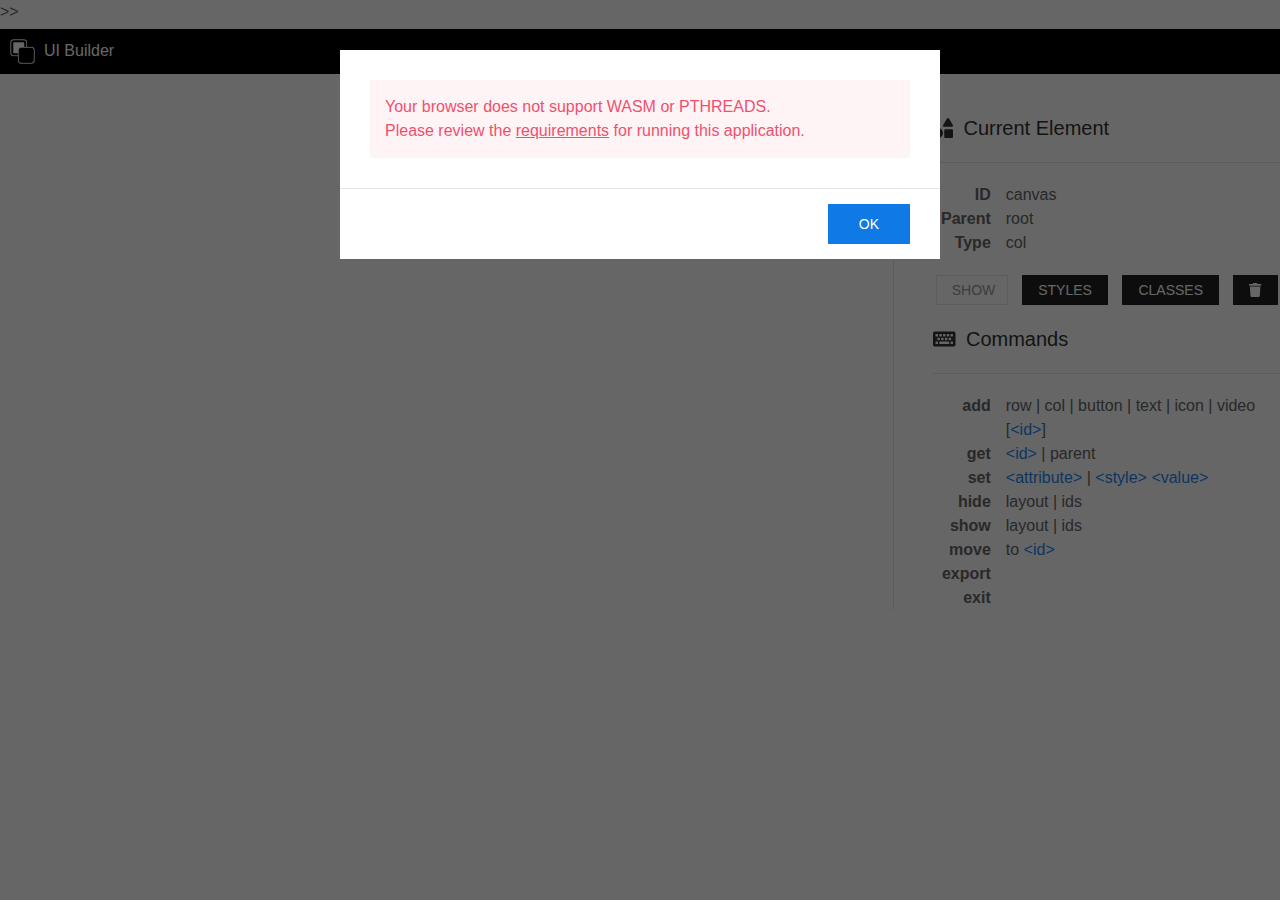
==== web/index.html @ 8183e987 "Added the initial UI Builder code" ====
<!doctype html>
<html lang="en">

<head>
    <meta charset="utf-8">
    <meta name="viewport" content="width=device-width, initial-scale=1">
    
    <title>UI Builder</title>
    
    <link rel="stylesheet" href="css/uikit.min.css">
    <link rel="stylesheet" href="css/index.css">
    
    <script src="js/uikit.min.js"></script>
    
    <script src="js/fontawesome.min.js"></script>
    <script src="js/brands.min.js"></script>
    <script src="js/solid.min.js"></script>
</head>

<body>
    <div id="console">&gt;&gt;<input id="input" class="uk-width-2-3" type="text" autocomplete="off"></div>
    
    <div id="app">
        <div id="header" class="uk-width-1-1">
            <img src="logo.png" width="25" height="25">&nbsp;&nbsp;UI Builder
        </div>
        
        <div id="root" class="uk-grid-divider uk-width-1-1" uk-grid>
            <div id="canvas" class="uk-width-expand" data-type="col"></div>
            
            <div id="info" class="uk-width-1-3">
                <h4><i class="fas fa-shapes uk-margin-small-right"></i>Current Element</h4>
                
                <hr class="margin-remove">
                
                <div uk-grid>
                    <div class="uk-width-1-1">
                        <div class="uk-grid-small uk-margin-remove-top" uk-grid>
                            <div class="uk-width-1-5 uk-text-right"><strong>ID</strong></div>
                            <div class="uk-width-expand" id="currentId">canvas</div>
                        </div>
                    
                        <div class="uk-grid-small uk-margin-remove-top" uk-grid>
                            <div class="uk-width-1-5 uk-text-right"><strong>Parent</strong></div>
                            <div class="uk-width-expand" id="currentParent">root</div>
                        </div>
                    
                        <div class="uk-grid-small uk-margin-remove-top" uk-grid>
                            <div class="uk-width-1-5 uk-text-right"><strong>Type</strong></div>
                            <div class="uk-width-expand" id="currentType">col</div>
                        </div>
                        
                        <div class="uk-margin-top uk-text-center">
                            <button class="uk-button uk-button-small uk-button-secondary" id="currentShowHide" disabled>Show</button>
                            <button class="uk-button uk-button-small uk-button-secondary uk-margin-small-left" uk-toggle="target: #currentStyles">Styles</button>
                            <button class="uk-button uk-button-small uk-button-secondary uk-margin-small-left" uk-toggle="target: #currentClasses">Classes</button>
                            <button class="uk-button uk-button-small uk-button-secondary uk-margin-small-left" id="currentRemove"><i class="fas fa-trash"></i></button>
                        </div>
                    </div>
                </div>
                
                <h4 class="uk-margin-top"><i class="fas fa-keyboard uk-margin-small-right"></i>Commands</h4><hr class="margin-remove">
                
                <div uk-grid>
                    <div class="uk-width-1-1">
                        <div class="uk-grid-small uk-margin-remove-top" uk-grid>
                            <div class="uk-width-1-5 uk-text-right"><strong>add</strong></div>
                            <div class="uk-width-expand">row | col | button | text | icon | video [<span class="uk-text-primary">&lt;id&gt;</span>]</div>
                        </div>
                        
                        <div class="uk-grid-small uk-margin-remove-top" uk-grid>
                            <div class="uk-width-1-5 uk-text-right"><strong>get</strong></div>
                            <div class="uk-width-expand"><span class="uk-text-primary">&lt;id&gt;</span> | parent</div>
                        </div>
                        
                        <div class="uk-grid-small uk-margin-remove-top" uk-grid>
                            <div class="uk-width-1-5 uk-text-right"><strong>set</strong></div>
                            <div class="uk-width-expand"><span class="uk-text-primary">&lt;attribute&gt;</span> | <span class="uk-text-primary">&lt;style&gt;</span> <span class="uk-text-primary">&lt;value&gt;</span></div>
                        </div>
                        
                        <div class="uk-grid-small uk-margin-remove-top" uk-grid>
                            <div class="uk-width-1-5 uk-text-right"><strong>hide</strong></div>
                            <div class="uk-width-expand">layout | ids</div>
                        </div>
                        
                        <div class="uk-grid-small uk-margin-remove-top" uk-grid>
                            <div class="uk-width-1-5 uk-text-right"><strong>show</strong></div>
                            <div class="uk-width-expand">layout | ids</div>
                        </div>
                        
                        <div class="uk-grid-small uk-margin-remove-top" uk-grid>
                            <div class="uk-width-1-5 uk-text-right"><strong>move</strong></div>
                            <div class="uk-width-expand">to <span class="uk-text-primary">&lt;id&gt;</span></div>
                        </div>
                        
                        <div class="uk-grid-small uk-margin-remove-top" uk-grid>
                            <div class="uk-width-1-5 uk-text-right"><strong>export</strong></div>
                            <div class="uk-width-expand"></div>
                        </div>
                        
                        <div class="uk-grid-small uk-margin-remove-top" uk-grid>
                            <div class="uk-width-1-5 uk-text-right"><strong>exit</strong></div>
                            <div class="uk-width-expand"></div>
                        </div>
                    </div>
                </div>
                
                <div id="currentStyles" uk-offcanvas="flip: true">
                    <div class="uk-offcanvas-bar">
                        <button class="uk-offcanvas-close" type="button" uk-close></button>
                        
                        <h1 class="uk-heading-bullet">Styles</h1>
                        
                        This will eventually display all the element's styles and allow you to update multiple ones.
                    </div>
                </div>
                
                <div id="currentClasses" uk-offcanvas="flip: true">
                    <div class="uk-offcanvas-bar">
                        <button class="uk-offcanvas-close" type="button" uk-close></button>
                        
                        <h1 class="uk-heading-bullet">Classes</h1>
                        
                        This will allow you to adjust the element's classes.
                    </div>
                </div>
            </div>
        </div>
    </div>
    
    <script src="js/libr3.js"></script>
    <script src="js/index.js"></script>
</body>

</html>
---- web/css/index.css ----
/* UIkit Overrides */

.uk-notification-message {
    border-color: #FFFFFF !important;
    padding: 5px !important;
    text-align: center !important;
    font-size: 95% !important;
}

.uk-notification-message-primary {
    background-color: #000000 !important;
    color: #FFFFFF !important;
}

.uk-notification-message-danger {
    background-color: #D85030 !important;
    color: #FFFFFF !important;
}

.uk-offcanvas-bar {
    width: 450px;
}

.uk-tooltip {
    background-color: #000000;
}

/* UI Builder */

#console {
    padding-bottom: 5px;
}

#console > #input {
    border: none;
    outline: none;
    margin-left: 5px;
}

#app > #header {
    background-color: #000000;
    color: #FFFFFF;
    padding: 10px;
}

#app > #root {
    padding-top: 40px;
    
    /* resolves a bug in UIkit where margin-left is set */
    /* to -40px when there is nothing inside the grid   */
    margin-left: 0px;
}

#app > #root > #canvas {
    padding-left: 40px;
}

#app > #root > #info #currentShowHide {
    width: 72px;
}
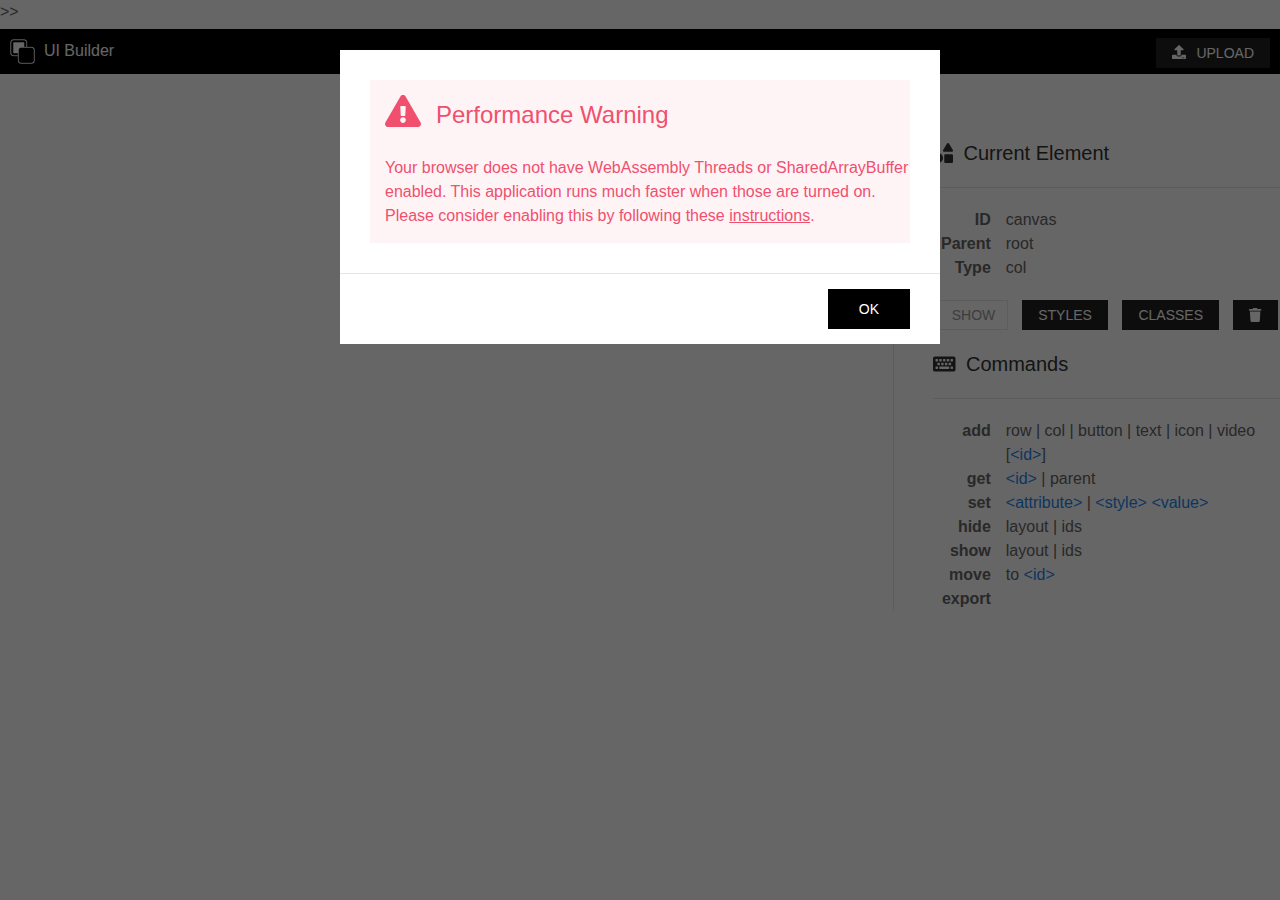
==== commit cf9d83c4: "Added the ability to upload a previously exported app (HTML only)" ====
--- a/web/index.html
+++ b/web/index.html
@@ -23,6 +23,11 @@
     <div id="app">
         <div id="header" class="uk-width-1-1">
             <img src="logo.png" width="25" height="25">&nbsp;&nbsp;UI Builder
+            
+            <div class="uk-align-right" uk-form-custom>
+                <input id="upload" type="file" multiple>
+                <button class="uk-button uk-button-small uk-button-secondary"><i class="fas fa-upload uk-margin-small-right"></i>Upload</button>
+            </div>
         </div>
         
         <div id="root" class="uk-grid-divider uk-width-1-1" uk-grid>
@@ -97,11 +102,6 @@
                             <div class="uk-width-1-5 uk-text-right"><strong>export</strong></div>
                             <div class="uk-width-expand"></div>
                         </div>
-                        
-                        <div class="uk-grid-small uk-margin-remove-top" uk-grid>
-                            <div class="uk-width-1-5 uk-text-right"><strong>exit</strong></div>
-                            <div class="uk-width-expand"></div>
-                        </div>
                     </div>
                 </div>
                 
@@ -128,7 +128,6 @@
         </div>
     </div>
     
-    <script src="js/libr3.js"></script>
     <script src="js/index.js"></script>
 </body>
 
--- a/web/css/index.css
+++ b/web/css/index.css
@@ -15,6 +15,19 @@
 .uk-notification-message-danger {
     background-color: #D85030 !important;
     color: #FFFFFF !important;
+}
+
+.uk-modal h3 {
+    display: inline;
+    margin-left: 15px;
+}
+
+.uk-modal .uk-alert {
+    padding-right: 0px;
+}
+
+.uk-modal .uk-button-primary {
+    background-color: #000000 !important;
 }
 
 .uk-offcanvas-bar {
@@ -43,6 +56,11 @@
     padding: 10px;
 }
 
+#app > #header button {
+    position: relative;
+    bottom: 1.5px;
+}
+
 #app > #root {
     padding-top: 40px;
     
@@ -55,6 +73,17 @@
     padding-left: 40px;
 }
 
+#app > #root > #canvas > #loader {
+    position: absolute;
+    top: 50%; left: 50%;
+    transform: translate(-50%, -50%);
+}
+
+#app > #root > #canvas > #loader .fa-circle-notch {
+    position: relative;
+    top: 1px;
+}
+
 #app > #root > #info #currentShowHide {
     width: 72px;
 }
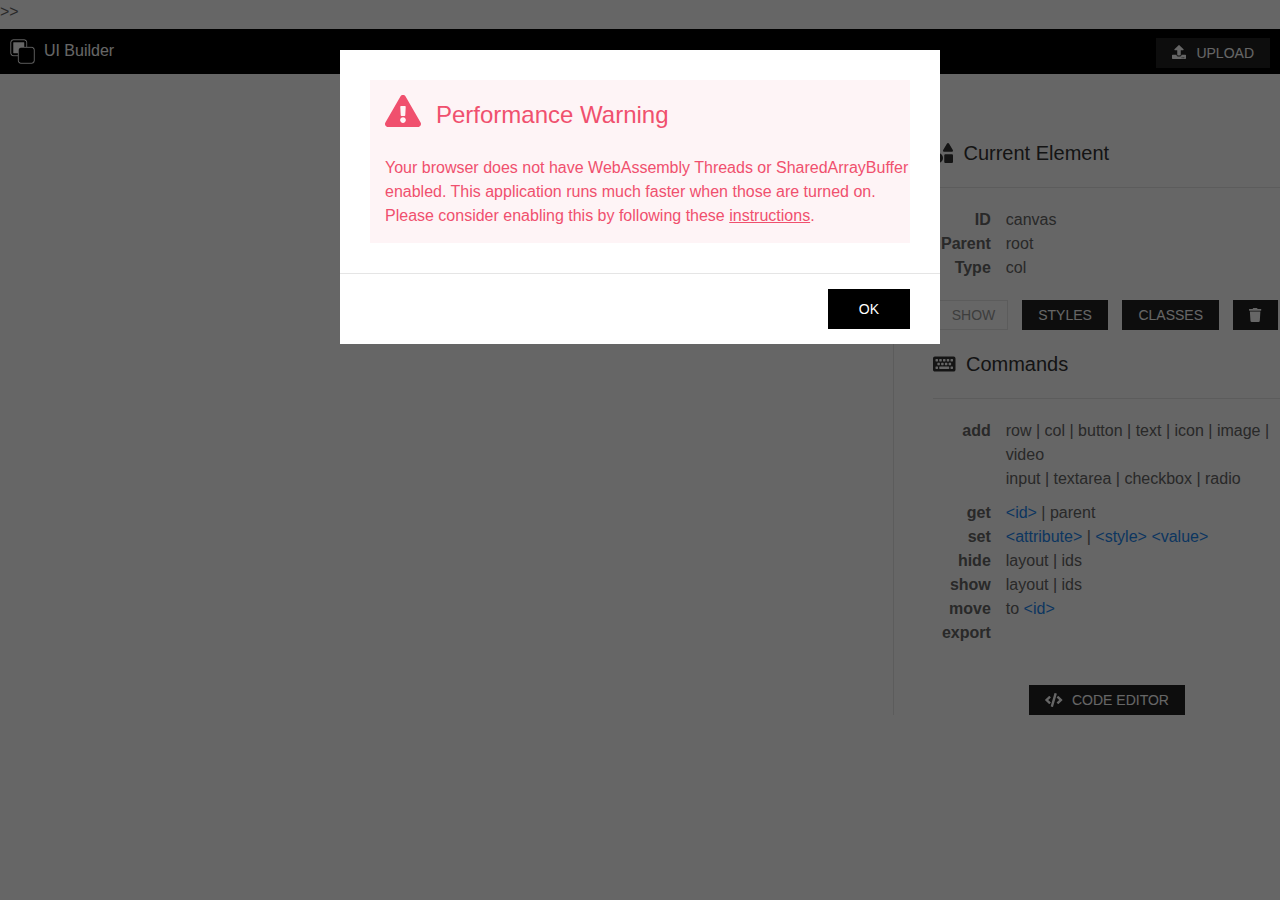
==== commit 510ada00: "Added the ability to update all the element's properties in the Styles sidebar" ====
--- a/web/index.html
+++ b/web/index.html
@@ -70,7 +70,12 @@
                     <div class="uk-width-1-1">
                         <div class="uk-grid-small uk-margin-remove-top" uk-grid>
                             <div class="uk-width-1-5 uk-text-right"><strong>add</strong></div>
-                            <div class="uk-width-expand">row | col | button | text | icon | video [<span class="uk-text-primary">&lt;id&gt;</span>]</div>
+                            <div class="uk-width-expand">row | col | button | text | icon | image | video</div>
+                        </div>
+                        
+                        <div class="uk-grid-small uk-margin-remove-top uk-margin-small-bottom" uk-grid>
+                            <div class="uk-width-1-5 uk-text-right"></div>
+                            <div class="uk-width-expand">input | textarea | checkbox | radio</div>
                         </div>
                         
                         <div class="uk-grid-small uk-margin-remove-top" uk-grid>
@@ -105,13 +110,17 @@
                     </div>
                 </div>
                 
+                <div class="uk-margin-medium-top uk-text-center">
+                    <button class="uk-button uk-button-small uk-button-secondary" uk-toggle="target: #codeEditor"><i class="fas fa-code uk-margin-small-right"></i>Code Editor</button>
+                </div>
+                
                 <div id="currentStyles" uk-offcanvas="flip: true">
                     <div class="uk-offcanvas-bar">
                         <button class="uk-offcanvas-close" type="button" uk-close></button>
                         
                         <h1 class="uk-heading-bullet">Styles</h1>
                         
-                        This will eventually display all the element's styles and allow you to update multiple ones.
+                        <div id="currentStylesList"></div>
                     </div>
                 </div>
                 
@@ -124,6 +133,18 @@
                         This will allow you to adjust the element's classes.
                     </div>
                 </div>
+                
+                <div id="codeEditor" uk-offcanvas="flip: true">
+                    <div class="uk-offcanvas-bar">
+                        <button class="uk-offcanvas-close" type="button" uk-close></button>
+                        
+                        <h1 class="uk-heading-bullet">Code Editor</h1>
+                        
+                        <textarea id="code" class="uk-textarea uk-width-1-1"></textarea>
+                        
+                        <button id="codeButtonSave" class="uk-button uk-button-small uk-button-secondary uk-align-right" uk-toggle="target: #codeEditor"><i class="fas fa-save uk-margin-small-right"></i>Save</button>
+                    </div>
+                </div>
             </div>
         </div>
     </div>
--- a/web/css/index.css
+++ b/web/css/index.css
@@ -31,7 +31,7 @@
 }
 
 .uk-offcanvas-bar {
-    width: 450px;
+    width: 550px;
 }
 
 .uk-tooltip {
@@ -87,3 +87,19 @@
 #app > #root > #info #currentShowHide {
     width: 72px;
 }
+
+#currentStyles #currentStylesList {
+    padding-right: 10px;
+    overflow-y: scroll;
+    max-height: 77vh;
+}
+
+#codeEditor > div {
+    width: 50vw !important;
+    opacity: 0.8;
+}
+
+#codeEditor #code {
+    height: 50vh;
+    margin-bottom: 10px;
+}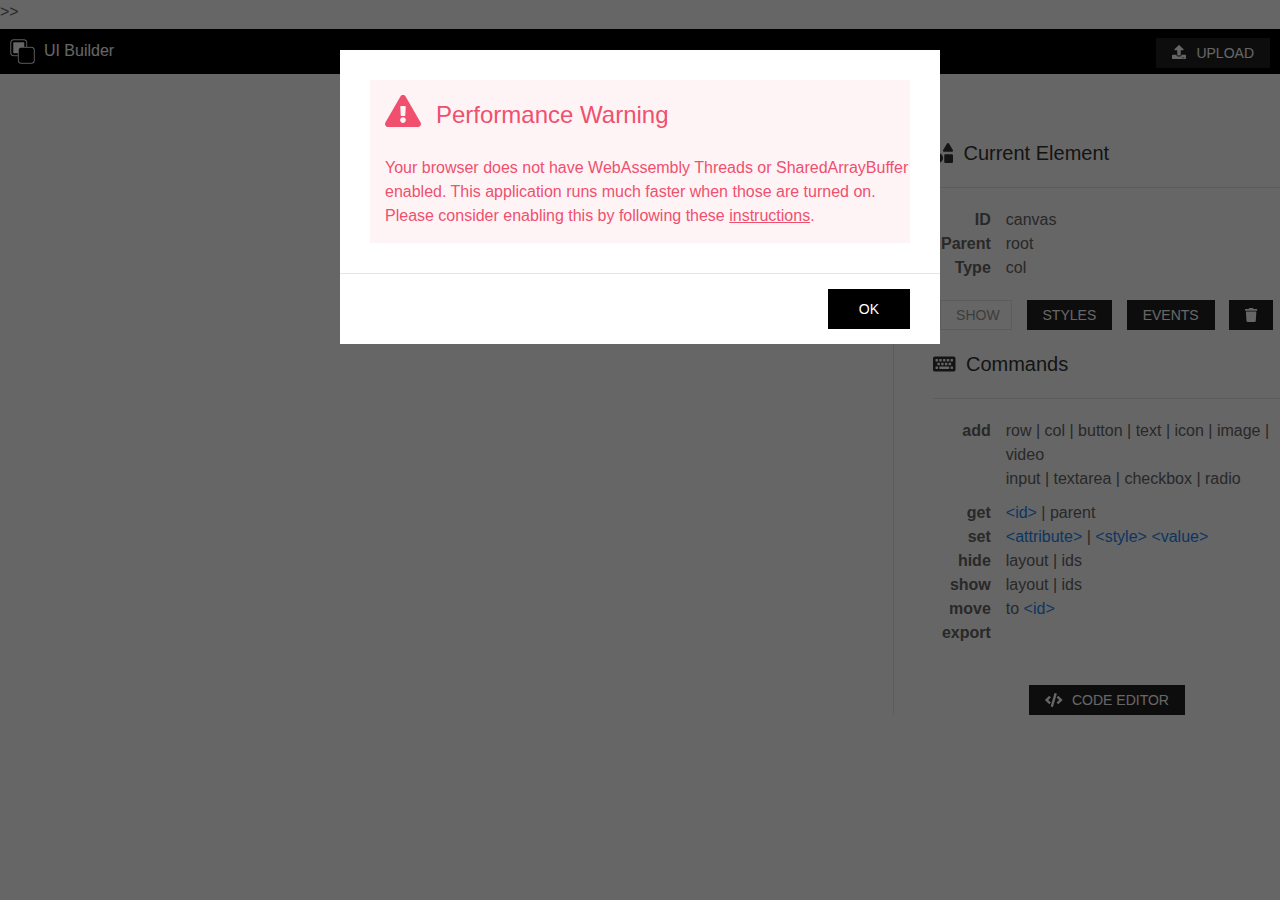
==== commit 2e972fda: "Added the ability to update all the element's events in the Events sidebar" ====
--- a/web/index.html
+++ b/web/index.html
@@ -58,7 +58,7 @@
                         <div class="uk-margin-top uk-text-center">
                             <button class="uk-button uk-button-small uk-button-secondary" id="currentShowHide" disabled>Show</button>
                             <button class="uk-button uk-button-small uk-button-secondary uk-margin-small-left" uk-toggle="target: #currentStyles">Styles</button>
-                            <button class="uk-button uk-button-small uk-button-secondary uk-margin-small-left" uk-toggle="target: #currentClasses">Classes</button>
+                            <button class="uk-button uk-button-small uk-button-secondary uk-margin-small-left" uk-toggle="target: #currentEvents">Events</button>
                             <button class="uk-button uk-button-small uk-button-secondary uk-margin-small-left" id="currentRemove"><i class="fas fa-trash"></i></button>
                         </div>
                     </div>
@@ -124,13 +124,13 @@
                     </div>
                 </div>
                 
-                <div id="currentClasses" uk-offcanvas="flip: true">
+                <div id="currentEvents" uk-offcanvas="flip: true">
                     <div class="uk-offcanvas-bar">
                         <button class="uk-offcanvas-close" type="button" uk-close></button>
                         
-                        <h1 class="uk-heading-bullet">Classes</h1>
+                        <h1 class="uk-heading-bullet">Events</h1>
                         
-                        This will allow you to adjust the element's classes.
+                        <div id="currentEventsList"></div>
                     </div>
                 </div>
                 
--- a/web/css/index.css
+++ b/web/css/index.css
@@ -88,7 +88,8 @@
     width: 72px;
 }
 
-#currentStyles #currentStylesList {
+#currentStyles #currentStylesList,
+#currentEvents #currentEventsList {
     padding-right: 10px;
     overflow-y: scroll;
     max-height: 77vh;
